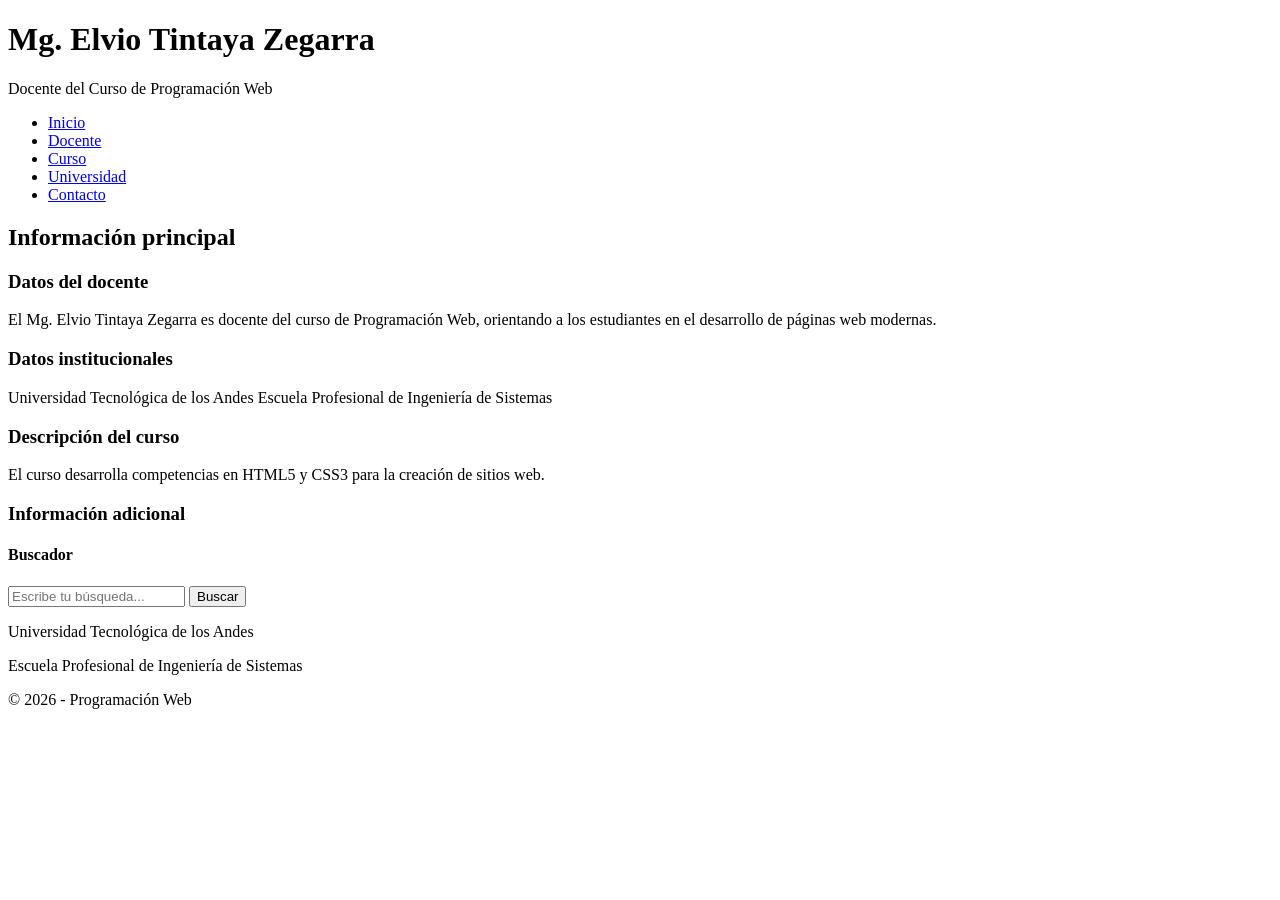
==== index.html @ 857bde4a "Update and rename index to index.html" ====
<!DOCTYPE html>
<html lang="en">
<head>
    <meta charset="UTF-8">
    <meta name="viewport" content="width=device-width, initial-scale=1.0">
    <title>Aprendiendo CSS y HTML</title>
    <!-- VINCULA EL ARCHIVO CSS CON HTML  -->
    <LINK rel="stylesheet" href="Miniproyecto.css">
  
</head>
<body>
    <div class="contenedor1">
         <!--cabcera de la pagina web  -->
        <header>
                <h1>Mg. Elvio Tintaya Zegarra</h1>
                <p>Docente del Curso de Programación Web</p>
        </header>
        <nav>
            <ul>
                <li><a href="#inicio">Inicio</a></li>
                <li><a href="#Docente">Docente</a></li>
                <li><a href="#Curso">Curso</a></li>
                <li><a href="#Universidad">Universidad</a></li>
                <li><a href="#contacto">Contacto</a></li>
            </ul>
        </nav>

        <div class="contenido-central">
             <section>
                    <h2>Información principal</h2>
                <article>
                    <h3>Datos del docente</h3> 
                    <p>El Mg. Elvio Tintaya Zegarra es docente del curso de Programación Web, orientando a los estudiantes en el desarrollo de páginas web modernas.</p>
                 
                </article>
                <article>
                    <h3>Datos institucionales</h3>
                    <p>Universidad Tecnológica de los Andes
                        Escuela Profesional de Ingeniería de Sistemas</p>
                </article>
                <article>
                    <h3>Descripción del curso</h3>
                    <p>El curso desarrolla competencias en HTML5 y CSS3 para la creación de sitios web.
                    </p>
                </article>
            </section>  
<aside>
    <h3>Información adicional</h3>
  <!-- buscardor formulario -->
<div class="buscador">
    <h4>Buscador</h4>
        <input type="text" placeholder="Escribe tu búsqueda...">
        <button type="submit">Buscar</button>
    </div>

    </aside>
</div>

<footer>
    <p>Universidad Tecnológica de los Andes</p>
    <p>Escuela Profesional de Ingeniería de Sistemas</p>
    <p>&copy; 2026 - Programación Web</p>
</footer>
</div>  
</body>
</html>
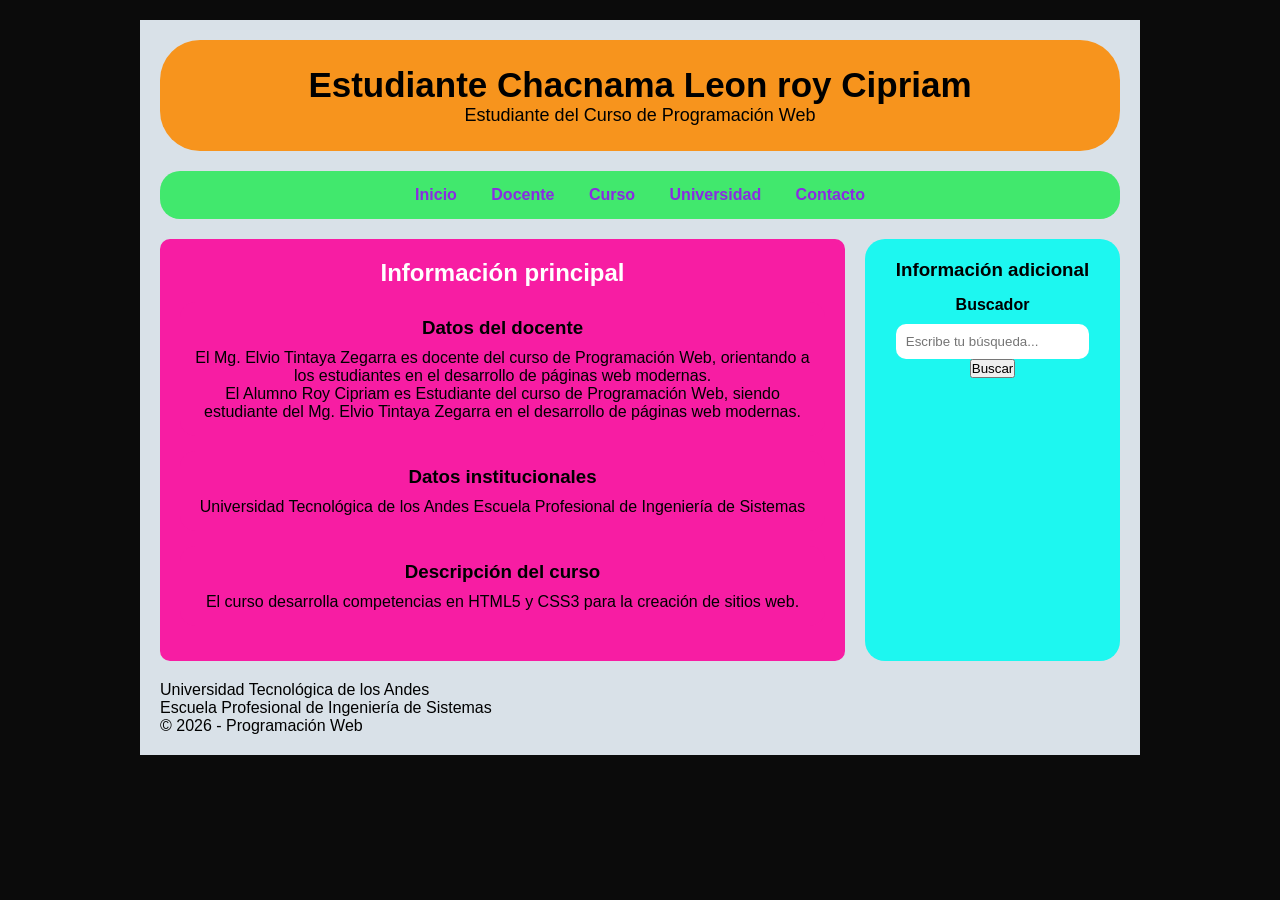
==== commit 36105f9d: "Update index.html" ====
--- a/index.html
+++ b/index.html
@@ -12,8 +12,8 @@
     <div class="contenedor1">
          <!--cabcera de la pagina web  -->
         <header>
-                <h1>Mg. Elvio Tintaya Zegarra</h1>
-                <p>Docente del Curso de Programación Web</p>
+                <h1>Estudiante Chacnama Leon roy Cipriam</h1>
+                <p>Estudiante del Curso de Programación Web</p>
         </header>
         <nav>
             <ul>
@@ -31,7 +31,7 @@
                 <article>
                     <h3>Datos del docente</h3> 
                     <p>El Mg. Elvio Tintaya Zegarra es docente del curso de Programación Web, orientando a los estudiantes en el desarrollo de páginas web modernas.</p>
-                 
+                     <p>El Alumno Roy Cipriam es Estudiante del curso de Programación Web,  siendo estudiante del Mg. Elvio Tintaya Zegarra en el desarrollo de páginas web modernas.</p>
                 </article>
                 <article>
                     <h3>Datos institucionales</h3>
--- a/Miniproyecto.css
+++ b/Miniproyecto.css
@@ -0,0 +1,117 @@
+* {
+    margin: 0;
+    padding: 0;
+    box-sizing: border-box;
+}
+body {
+    font-family: Arial, sans-serif;
+    background-color: #0b0b0b;
+    padding: 20px;
+}
+.contenedor1 {
+    background-color: #d9e1e8;
+    width: 90%;
+    max-width: 1000px;
+    margin: auto;
+    padding: 20px;
+}
+/* hearder*/
+
+header {
+    background-color: #f7941d;
+    text-align: center;
+    padding: 25px;
+    border-radius: 40px;
+    margin-bottom: 20px;
+}
+
+header h1 {
+        font-size: 35px;
+}
+header p {
+    font-size: 18px;
+   
+}
+
+/* nav */
+
+nav {
+    background-color: #41e86d;
+    padding: 15px;
+    border-radius: 20px;
+    margin-bottom: 20px;
+    text-align:center ;
+}
+nav ul {
+    list-style: none;
+}
+nav ul li {
+    display: inline-block;
+    margin: 0 15px;
+}
+
+nav ul li a {
+    text-decoration: none;
+    color: blueviolet;
+    font-weight: bold;
+}
+
+/* contenido principal   */
+
+.contenido-central {
+    display: flex;
+    gap: 20px;
+    margin-bottom: 20px;
+}
+
+
+section {
+    background-color: #f71da3;
+    flex: 3;
+    padding: 20px;
+    border-radius: 10px;
+}
+
+section h2 {
+    color: white;
+    text-align: center;
+    margin-bottom: 15px;
+}
+
+article {
+    background-color: #f71da3;
+    padding: 15px;
+    margin-bottom: 15px;
+    border-radius: 15px;
+    text-align: center;
+}
+article h3 {
+    margin-bottom: 10px;
+}
+
+/* aside */
+aside {
+    background-color: #1df7f0;
+    flex: 1;
+    padding: 20px;
+    border-radius: 20px;
+    text-align: center;
+}
+aside h3 {
+    margin-bottom: 15px;
+}
+/* buscador */
+.buscador {
+      margin-bottom: 20px;
+}
+
+.buscador h4   {
+    margin-bottom: 10px;
+}
+.buscador input{
+    width: 90%;
+    padding: 10px;
+    border: 1px solid #ccc;
+    border-radius: 10px;
+    border: none;
+}
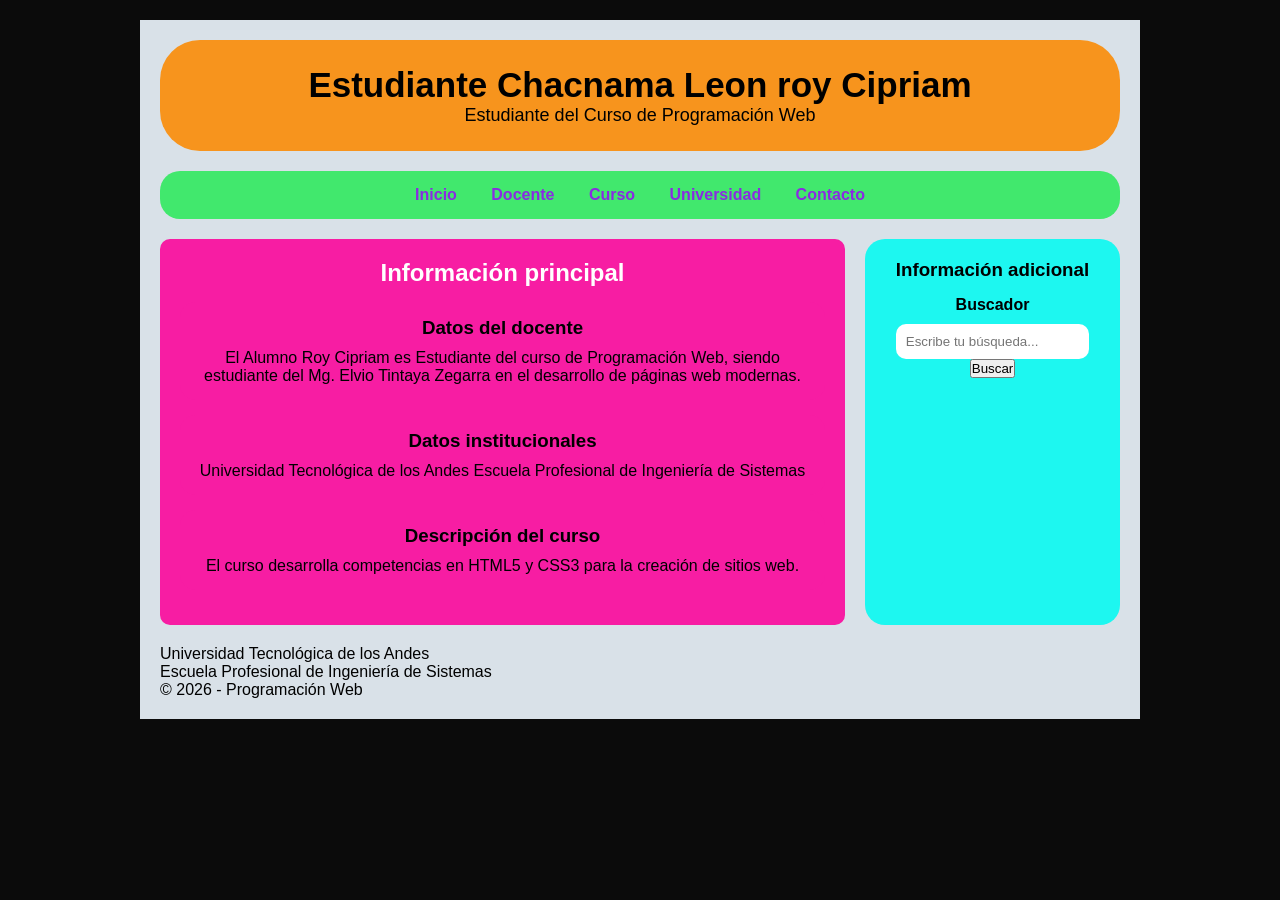
==== commit 2f334e7a: "Update index.html" ====
--- a/index.html
+++ b/index.html
@@ -30,7 +30,6 @@
                     <h2>Información principal</h2>
                 <article>
                     <h3>Datos del docente</h3> 
-                    <p>El Mg. Elvio Tintaya Zegarra es docente del curso de Programación Web, orientando a los estudiantes en el desarrollo de páginas web modernas.</p>
                      <p>El Alumno Roy Cipriam es Estudiante del curso de Programación Web,  siendo estudiante del Mg. Elvio Tintaya Zegarra en el desarrollo de páginas web modernas.</p>
                 </article>
                 <article>
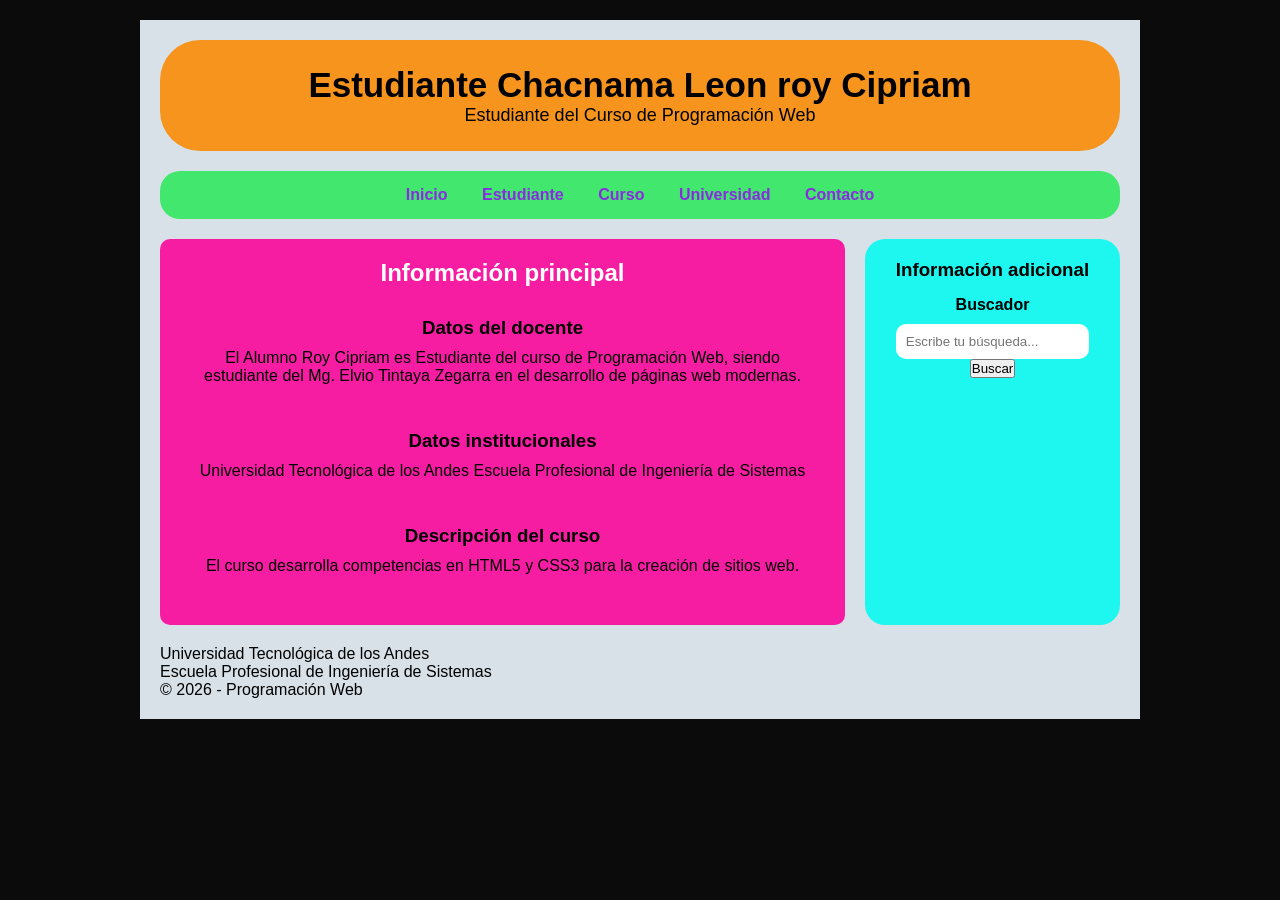
==== commit d0a47a27: "Update index.html" ====
--- a/index.html
+++ b/index.html
@@ -18,7 +18,7 @@
         <nav>
             <ul>
                 <li><a href="#inicio">Inicio</a></li>
-                <li><a href="#Docente">Docente</a></li>
+                <li><a href="#Docente">Estudiante</a></li>
                 <li><a href="#Curso">Curso</a></li>
                 <li><a href="#Universidad">Universidad</a></li>
                 <li><a href="#contacto">Contacto</a></li>
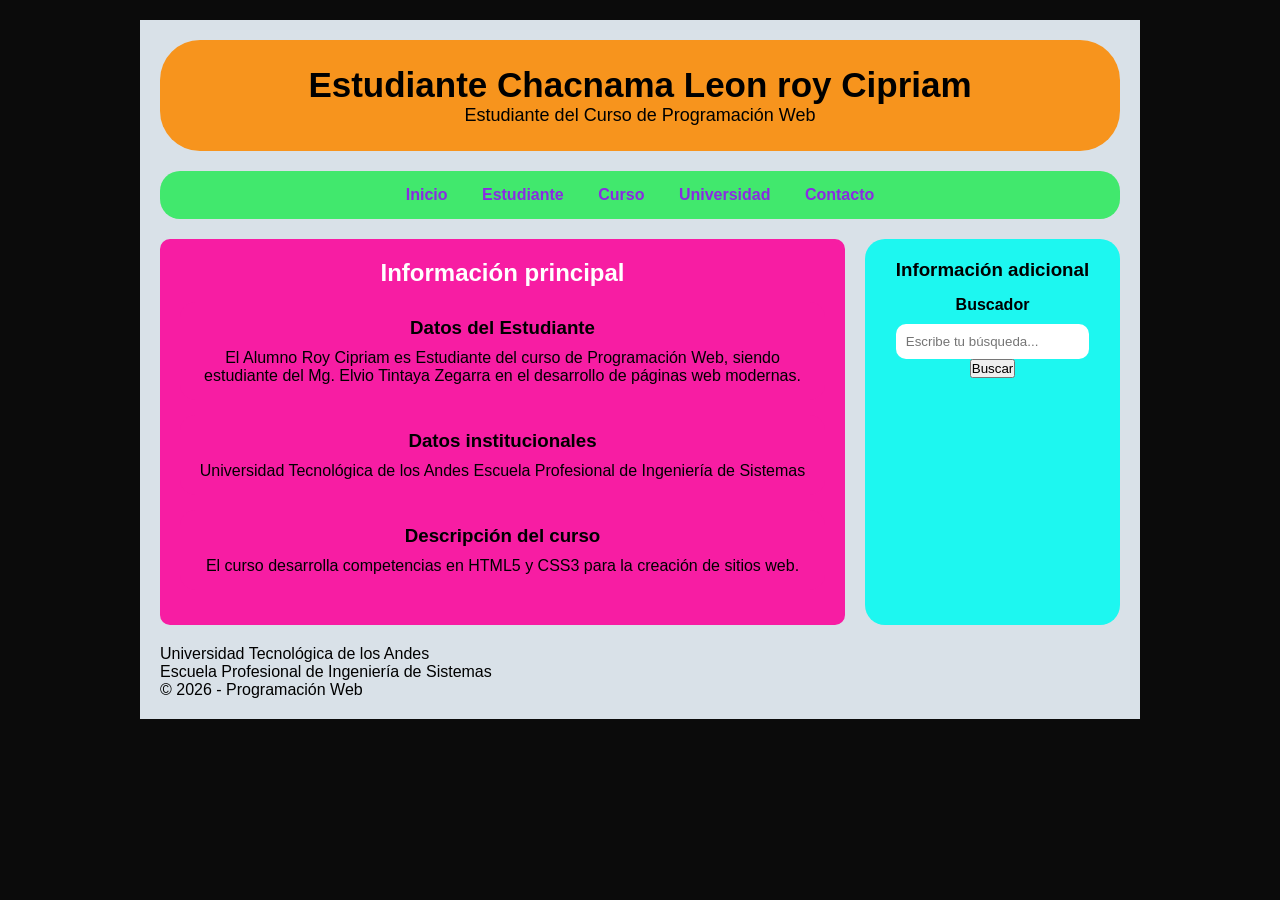
==== commit 6596926a: "Update index.html" ====
--- a/index.html
+++ b/index.html
@@ -29,7 +29,7 @@
              <section>
                     <h2>Información principal</h2>
                 <article>
-                    <h3>Datos del docente</h3> 
+                    <h3>Datos del Estudiante</h3> 
                      <p>El Alumno Roy Cipriam es Estudiante del curso de Programación Web,  siendo estudiante del Mg. Elvio Tintaya Zegarra en el desarrollo de páginas web modernas.</p>
                 </article>
                 <article>
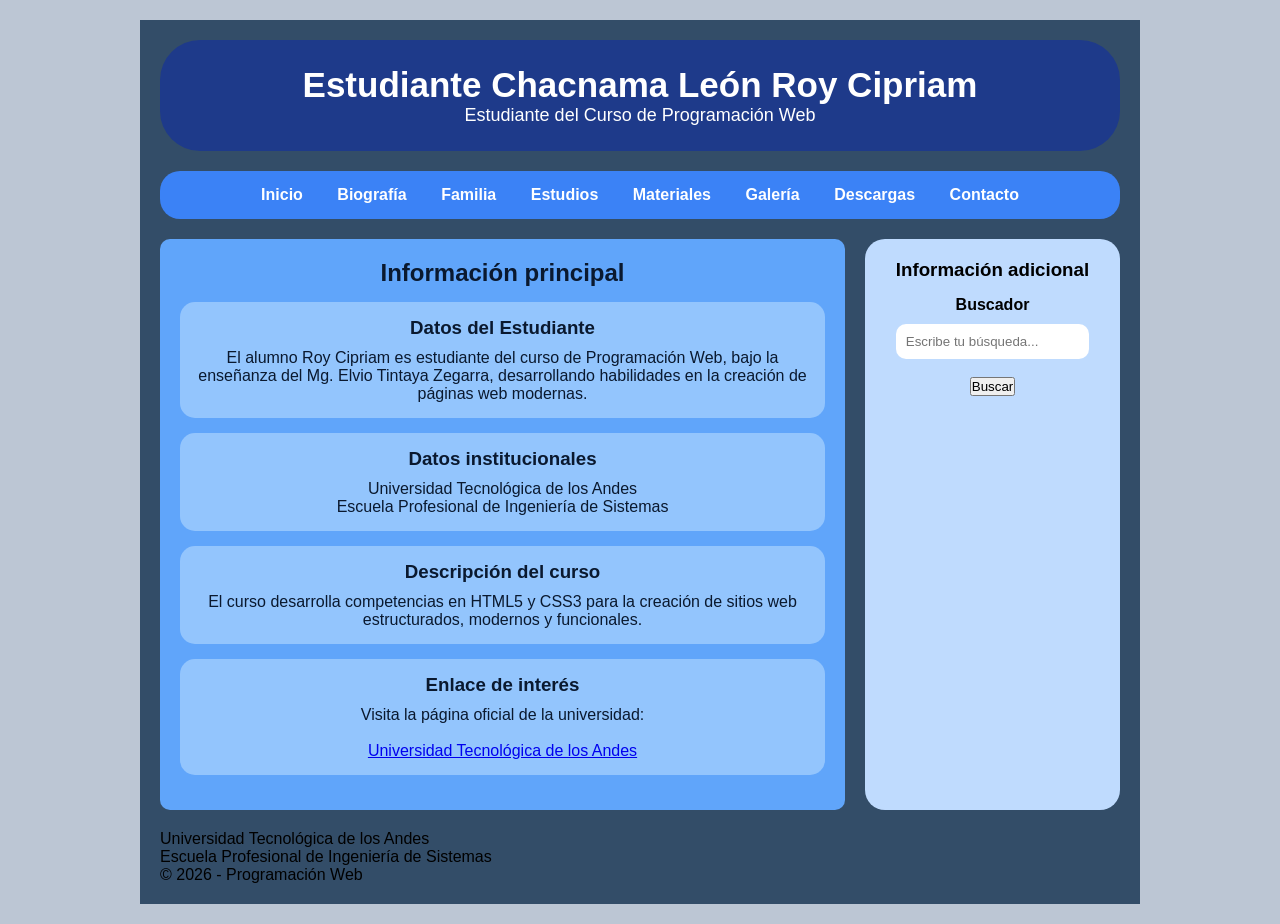
==== commit e98e7db5: "Add files via upload" ====
--- a/index.html
+++ b/index.html
@@ -1,65 +1,105 @@
-<!DOCTYPE html>
-<html lang="en">
-<head>
-    <meta charset="UTF-8">
-    <meta name="viewport" content="width=device-width, initial-scale=1.0">
-    <title>Aprendiendo CSS y HTML</title>
-    <!-- VINCULA EL ARCHIVO CSS CON HTML  -->
-    <LINK rel="stylesheet" href="Miniproyecto.css">
-  
-</head>
-<body>
-    <div class="contenedor1">
-         <!--cabcera de la pagina web  -->
-        <header>
-                <h1>Estudiante Chacnama Leon roy Cipriam</h1>
-                <p>Estudiante del Curso de Programación Web</p>
-        </header>
-        <nav>
-            <ul>
-                <li><a href="#inicio">Inicio</a></li>
-                <li><a href="#Docente">Estudiante</a></li>
-                <li><a href="#Curso">Curso</a></li>
-                <li><a href="#Universidad">Universidad</a></li>
-                <li><a href="#contacto">Contacto</a></li>
-            </ul>
-        </nav>
-
-        <div class="contenido-central">
-             <section>
-                    <h2>Información principal</h2>
-                <article>
-                    <h3>Datos del Estudiante</h3> 
-                     <p>El Alumno Roy Cipriam es Estudiante del curso de Programación Web,  siendo estudiante del Mg. Elvio Tintaya Zegarra en el desarrollo de páginas web modernas.</p>
-                </article>
-                <article>
-                    <h3>Datos institucionales</h3>
-                    <p>Universidad Tecnológica de los Andes
-                        Escuela Profesional de Ingeniería de Sistemas</p>
-                </article>
-                <article>
-                    <h3>Descripción del curso</h3>
-                    <p>El curso desarrolla competencias en HTML5 y CSS3 para la creación de sitios web.
-                    </p>
-                </article>
-            </section>  
-<aside>
-    <h3>Información adicional</h3>
-  <!-- buscardor formulario -->
-<div class="buscador">
-    <h4>Buscador</h4>
-        <input type="text" placeholder="Escribe tu búsqueda...">
-        <button type="submit">Buscar</button>
-    </div>
-
-    </aside>
-</div>
-
-<footer>
-    <p>Universidad Tecnológica de los Andes</p>
-    <p>Escuela Profesional de Ingeniería de Sistemas</p>
-    <p>&copy; 2026 - Programación Web</p>
-</footer>
-</div>  
-</body>
-</html>
+<!DOCTYPE html>
+<html lang="es">
+<head>
+    <meta charset="UTF-8">
+    <meta name="viewport" content="width=device-width, initial-scale=1.0">
+    <title>Aprendiendo CSS y HTML</title>
+    
+    <!-- VINCULA EL ARCHIVO CSS -->
+    <link rel="stylesheet" href="Miniproyecto.css">
+</head>
+
+<body>
+    <div class="contenedor1">
+
+        <!-- CABECERA -->
+        <header>
+            <h1>Estudiante Chacnama León Roy Cipriam</h1>
+            <p>Estudiante del Curso de Programación Web</p>
+        </header>
+
+        <!-- MENÚ DE NAVEGACIÓN (ENLACES RELATIVOS) -->
+        <nav>
+            <ul>
+                <li><a href="index.html">Inicio</a></li>
+                <li><a href="biografia.html">Biografía</a></li>
+                <li><a href="familia.html">Familia</a></li>
+                <li><a href="estudios.html">Estudios</a></li>
+                <li><a href="materiales.html">Materiales</a></li>
+                <li><a href="galeria.html">Galería</a></li>
+                <li><a href="descargas.html">Descargas</a></li>
+                <li><a href="contacto.html">Contacto</a></li>
+            </ul>
+        </nav>
+
+        <!-- CONTENIDO PRINCIPAL -->
+        <div class="contenido-central">
+
+            <section>
+                <h2>Información principal</h2>
+
+                <article>
+                    <h3>Datos del Estudiante</h3>
+                    <p>
+                        El alumno Roy Cipriam es estudiante del curso de Programación Web, 
+                        bajo la enseñanza del Mg. Elvio Tintaya Zegarra, desarrollando 
+                        habilidades en la creación de páginas web modernas.
+                    </p>
+                </article>
+
+                <article>
+                    <h3>Datos institucionales</h3>
+                    <p>
+                        Universidad Tecnológica de los Andes <br>
+                        Escuela Profesional de Ingeniería de Sistemas
+                    </p>
+                </article>
+
+                <article>
+                    <h3>Descripción del curso</h3>
+                    <p>
+                        El curso desarrolla competencias en HTML5 y CSS3 para la 
+                        creación de sitios web estructurados, modernos y funcionales.
+                    </p>
+                </article>
+
+                <!-- ENLACE ABSOLUTO (REQUISITO) -->
+                <article>
+                    <h3>Enlace de interés</h3>
+                    <p>
+                        Visita la página oficial de la universidad:
+                        <br><br>
+                        <a href="https://www.utea.edu.pe" target="_blank">
+                            Universidad Tecnológica de los Andes
+                        </a>
+                    </p>
+                </article>
+
+            </section>
+
+            <!-- ASIDE -->
+            <aside>
+                <h3>Información adicional</h3>
+
+                <!-- BUSCADOR -->
+                <div class="buscador">
+                    <h4>Buscador</h4>
+                    <input type="text" placeholder="Escribe tu búsqueda...">
+                    <br><br>
+                    <button type="submit">Buscar</button>
+                </div>
+
+            </aside>
+
+        </div>
+
+        <!-- PIE DE PÁGINA -->
+        <footer>
+            <p>Universidad Tecnológica de los Andes</p>
+            <p>Escuela Profesional de Ingeniería de Sistemas</p>
+            <p>&copy; 2026 - Programación Web</p>
+        </footer>
+
+    </div>
+</body>
+</html>
--- a/Miniproyecto.css
+++ b/Miniproyecto.css
@@ -1,117 +1,122 @@
-* {
-    margin: 0;
-    padding: 0;
-    box-sizing: border-box;
-}
-body {
-    font-family: Arial, sans-serif;
-    background-color: #0b0b0b;
-    padding: 20px;
-}
-.contenedor1 {
-    background-color: #d9e1e8;
-    width: 90%;
-    max-width: 1000px;
-    margin: auto;
-    padding: 20px;
-}
-/* hearder*/
-
-header {
-    background-color: #f7941d;
-    text-align: center;
-    padding: 25px;
-    border-radius: 40px;
-    margin-bottom: 20px;
-}
-
-header h1 {
-        font-size: 35px;
-}
-header p {
-    font-size: 18px;
-   
-}
-
-/* nav */
-
-nav {
-    background-color: #41e86d;
-    padding: 15px;
-    border-radius: 20px;
-    margin-bottom: 20px;
-    text-align:center ;
-}
-nav ul {
-    list-style: none;
-}
-nav ul li {
-    display: inline-block;
-    margin: 0 15px;
-}
-
-nav ul li a {
-    text-decoration: none;
-    color: blueviolet;
-    font-weight: bold;
-}
-
-/* contenido principal   */
-
-.contenido-central {
-    display: flex;
-    gap: 20px;
-    margin-bottom: 20px;
-}
-
-
-section {
-    background-color: #f71da3;
-    flex: 3;
-    padding: 20px;
-    border-radius: 10px;
-}
-
-section h2 {
-    color: white;
-    text-align: center;
-    margin-bottom: 15px;
-}
-
-article {
-    background-color: #f71da3;
-    padding: 15px;
-    margin-bottom: 15px;
-    border-radius: 15px;
-    text-align: center;
-}
-article h3 {
-    margin-bottom: 10px;
-}
-
-/* aside */
-aside {
-    background-color: #1df7f0;
-    flex: 1;
-    padding: 20px;
-    border-radius: 20px;
-    text-align: center;
-}
-aside h3 {
-    margin-bottom: 15px;
-}
-/* buscador */
-.buscador {
-      margin-bottom: 20px;
-}
-
-.buscador h4   {
-    margin-bottom: 10px;
-}
-.buscador input{
-    width: 90%;
-    padding: 10px;
-    border: 1px solid #ccc;
-    border-radius: 10px;
-    border: none;
-}
+* {
+    margin: 0;
+    padding: 0;
+    box-sizing: border-box;
+}
+
+body {
+    font-family: Arial, sans-serif;
+    background-color: #bcc6d4; 
+    padding: 20px;
+}
+
+.contenedor1 {
+    background-color: #334d68; 
+    width: 90%;
+    max-width: 1000px;
+    margin: auto;
+    padding: 20px;
+}
+
+/* header */
+header {
+    background-color: #1e3a8a; 
+    color: white;
+    text-align: center;
+    padding: 25px;
+    border-radius: 40px;
+    margin-bottom: 20px;
+}
+
+header h1 {
+    font-size: 35px;
+}
+
+header p {
+    font-size: 18px;
+}
+
+/* nav */
+nav {
+    background-color: #3b82f6; 
+    padding: 15px;
+    border-radius: 20px;
+    margin-bottom: 20px;
+    text-align: center;
+}
+
+nav ul {
+    list-style: none;
+}
+
+nav ul li {
+    display: inline-block;
+    margin: 0 15px;
+}
+
+nav ul li a {
+    text-decoration: none;
+    color: white;
+    font-weight: bold;
+}
+
+/* contenido principal */
+.contenido-central {
+    display: flex;
+    gap: 20px;
+    margin-bottom: 20px;
+}
+
+section {
+    background-color: #60a5fa; /* celeste */
+    flex: 3;
+    padding: 20px;
+    border-radius: 10px;
+    color: #0a192f;
+}
+
+section h2 {
+    text-align: center;
+    margin-bottom: 15px;
+}
+
+article {
+    background-color: #93c5fd; 
+    padding: 15px;
+    margin-bottom: 15px;
+    border-radius: 15px;
+    text-align: center;
+}
+
+article h3 {
+    margin-bottom: 10px;
+}
+
+/* aside */
+aside {
+    background-color: #bfdbfe; 
+    flex: 1;
+    padding: 20px;
+    border-radius: 20px;
+    text-align: center;
+}
+
+aside h3 {
+    margin-bottom: 15px;
+}
+
+/* buscador */
+.buscador {
+    margin-bottom: 20px;
+}
+
+.buscador h4 {
+    margin-bottom: 10px;
+}
+
+.buscador input {
+    width: 90%;
+    padding: 10px;
+    border-radius: 10px;
+    border: none;
+}
